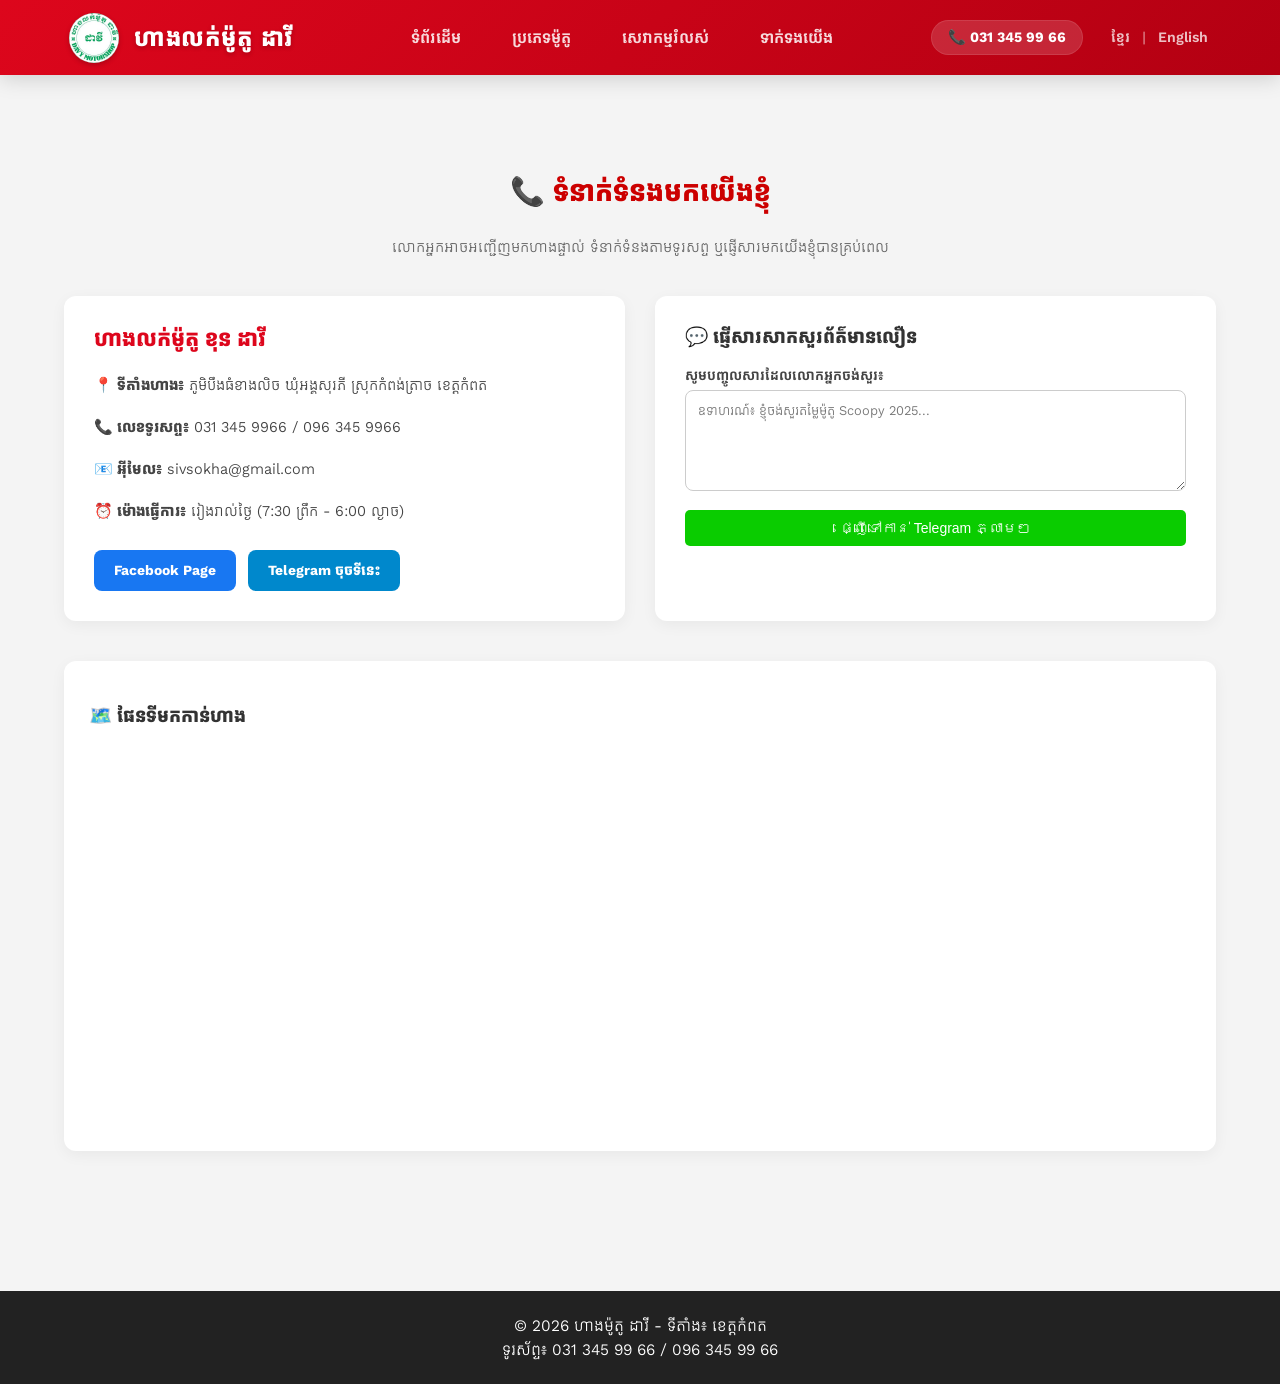
==== Contact.html @ f173f672 "Update Contact.html" ====
<!DOCTYPE html>
<html lang="km">
<head>
    <meta charset="UTF-8">
    <meta name="viewport" content="width=device-width, initial-scale=1.0">
    <title>ហាងលក់ម៉ូតូ ដាវី - Davy Moto Shop</title>
    <link rel="stylesheet" href="style.css">
    <link rel="stylesheet" href="products.html">
    <link rel="stylesheet" href="installment.html">
    <link rel="stylesheet" href="Contact.html">
</head>
<body>

<header>
    <div class="logo-davy-style">
    <img src="lodo.jpg" class="logo-img">
    <h1 data-key="shop_title"> ហាងលក់ម៉ូតូ ដាវី</h1>
    </div>
    
    
    <div class="header-main">
        <div class="logo"> </div>
        <nav>
            <div class="nav-item">
                <a href="index.html" data-key="nav_home">ទំព័រដើម</a>
                <!-- <a href="#" id="homeMenuLink" data-key="nav_home">ទំព័រដើម</a>   -->
                <!-- <ul class="dropdown-menu" id="homeDropdown">
                    <li><a href="index.html#promo" data-key="sub_promo">ការប្រម៉ូសិន</a></li>
                    <li><a href="index.html#new-arrivals" data-key="sub_new">ម៉ូតូមកដល់ថ្មី</a></li>
                </ul> -->
            </div>
            <a href="Products.html" data-key="nav_products">ប្រភេទម៉ូតូ</a>
            <a href="Installment.html" data-key="nav_installment">សេវាកម្មរំលស់</a>
            <a href="Contact.html" data-key="nav_contact">ទាក់ទងយើង</a>
            
        </nav>
    </div>

    <div class="header-sub">
        <div class="phone-capsule">📞 031 345 99 66</div>
        <div class="laguage">
            <a href="#" id="lang-km">ខ្មែរ</a> | 
            <a href="#" id="lang-en">English</a>
        </div>
    </div>
</header>

<section class="contact-section" id="contact">
    <div class="container">
        <h2 class="section-title" data-key="contact_title">📞 ទំនាក់ទំនងមកយើងខ្ញុំ</h2>
        <p class="section-subtitle" data-key="contact_subtitle">លោកអ្នកអាចអញ្ជើញមកហាងផ្ទាល់ ទំនាក់ទំនងតាមទូរសព្ទ ឬផ្ញើសារមកយើងខ្ញុំបានគ្រប់ពេល</p>

        <div class="contact-grid">
            
            <!-- Left Side: Contact Information Card -->
            <div class="contact-info-card">
                <h3 data-key="card_info_title">ហាងលក់ម៉ូតូ ខុន ដាវី</h3>
                <p class="contact-detail"><strong data-key="lbl_address">📍 ទីតាំងហាង៖</strong> <span data-key="val_address">ភូមិបឹងធំខាងលិច ឃុំអង្គសុរភី ស្រុកកំពង់ត្រាច ខេត្តកំពត</span></p>
                <p class="contact-detail"><strong data-key="lbl_phone">📞 លេខទូរសព្ទ៖</strong> 031 345 9966 / 096 345 9966</p>
                <p class="contact-detail"><strong>📧 អ៊ីមែល៖</strong> sivsokha@gmail.com</p>
                <p class="contact-detail"><strong data-key="lbl_hours">⏰ ម៉ោងធ្វើការ៖</strong> <span data-key="val_hours">រៀងរាល់ថ្ងៃ (7:30 ព្រឹក - 6:00 ល្ងាច)</span></p>
                
                <!-- Social Connect Buttons -->
                <div class="social-links">
                    <a href="https://www.facebook.com/share/1BAHpmk5dX/" target="_blank" class="social-icon fb">Facebook Page</a>
                    <a href="https://t.me/phannaoun" target="_blank" class="social-icon tg" data-key="btn_tg_chat">Telegram ចុចទីនេះ</a>
                </div>
            </div>

            <!-- Right Side: Interactive Quick Telegram Action Redirect Form -->
            <div class="contact-form-card">
                <h3 style="margin-top:0;" data-key="card_form_title">💬 ផ្ញើសារសាកសួរព័ត៌មានលឿន</h3>
                <div class="quick-msg-box">
                    <div class="form-control">
                        <label data-key="form_msg">សូមបញ្ចូលសារដែលលោកអ្នកចង់សួរ៖</label>
                        <textarea id="quickMessage" rows="5" placeholder="ឧទាហរណ៍៖ ខ្ញុំចង់សួរតម្លៃម៉ូតូ Scoopy 2025..."></textarea>
                    </div>
                    <button type="button" class="btn-order" style="border:none; cursor:pointer; width:100%; text-align:center;" id="sendTgBtn" data-key="btn_send_tg">ផ្ញើទៅកាន់ Telegram ភ្លាមៗ</button>
                </div>
            </div>

        </div>

        <!-- Google Maps Section Display -->
        <div class="map-container">
            <h3 style="margin-bottom: 15px; color: #333;" data-key="card_map_title">🗺️ ផែនទីមកកាន់ហាង</h3>
            <iframe 
                src="https://www.google.com/maps/embed?pb=!1m18!1m12!1m3!1d3922.2910460647277!2d104.4891892!3d10.5563826!2m3!1f0!2f0!3f0!3m2!1i1024!2i768!4f13.1!3m3!1m2!1s0x3109c700687f0b21%3A0x12f0fd64278779d7!2z4Z6K4Z624Z6c4Z644Z6R4Z634Z6J4Z6b4Z6A4Z-L4Z6Y4Z-J4Z684Z6P4Z684Z6C4Z-S4Z6a4Z6U4Z-L4Z6U4Z-S4Z6a4Z6X4Z-B4Z6R!5e0!3m2!1skm!2skh!4v1780308714830!5m2!1skm!2skh" 
                width="100%" 
                height="380" 
                style="border:0; border-radius: 8px;" 
                allowfullscreen="" 
                loading="lazy" 
                referrerpolicy="no-referrer-when-downgrade">
            </iframe>
        </div>

    </div>
</section>

<footer>
    <p>&copy; 2026 <span data-key="footer_shop">ហាងម៉ូតូ ដាវី - ទីតាំង៖ ខេត្តកំពត</span></p>
    <p><span data-key="footer_phone">ទូរស័ព្ទ៖</span> 031 345 99 66 / 096 345 99 66</p>
</footer>

<script src="js/lang-switch.js"></script>
<script src="js/Contact.js"></script>
</body>
</html>
---- style.css ----
/* =========================================================
   ហាងលក់ម៉ូតូ ដាវី - Davy Moto Shop
   style.css (សម្អាត + រៀបចំជាផ្នែក ៗ + បន្ថែម Responsive)
   ========================================================= */

/* --- Global & Reset Styles --- */
@import url('https://fonts.googleapis.com/css2?family=Kantumruy+Pro:wght@400;600;700&family=Siemreap&display=swap');

* {
    box-sizing: border-box;
}

body {
    margin: 0;
    padding: 0;
    font-family: 'Kantumruy Pro', 'Khmer OS Battambang', 'Siemreap', sans-serif;
    background-color: #f4f4f4;
    color: #333;
}

img {
    max-width: 100%;
}


/* =========================================================
   HEADER / NAVIGATION BAR
   ========================================================= */
header {
    background: linear-gradient(135deg, #dd061c 0%, #b30012 100%);
    padding: 0 5%;
    min-height: 75px;
    display: flex;
    flex-wrap: wrap;
    justify-content: space-between;
    align-items: center;
    color: #ffffff;
    position: sticky;
    top: 0;
    z-index: 1000;
    box-shadow: 0 4px 20px rgba(0, 0, 0, 0.15);
}

header h1 {
    font-size: 24px;
    font-weight: 700;
    letter-spacing: 0.5px;
    margin: 0;
    color: #ffffff;
    text-shadow: 0 2px 4px rgba(0, 0, 0, 0.2);
}

/* Logo + Shop Name */
.logo-davy-style {
    border-radius: 50%;
    padding: 5px;
    display: flex;
    justify-content: center;
    align-items: center;
    gap: 15px;
}

.logo-img {
    width: 50px;
    height: 50px;
    object-fit: cover;
    border-radius: 50%;
    box-shadow: 0px 2px 5px rgba(0, 0, 0, 0.2);
    flex-shrink: 0;
}

.shop_title {
    color: white;
    font-size: 24px;
    margin: 0;
    font-family: 'Siemreap', sans-serif;
}

/* Optional standalone top bar (if used separately from <header>) */
.bavbar {
    background-color: #ff3333;
    display: flex;
    flex-wrap: wrap;
    justify-content: space-between;
    align-items: center;
    padding: 10px 40px;
}

.header-main {
    display: flex;
    flex-wrap: wrap;
    align-items: center;
    height: 100%;
}

/* --- Navigation Links --- */
nav {
    display: flex;
    flex-wrap: wrap;
    align-items: center;
    height: 100%;
}

nav .nav-item {
    position: relative;
    display: flex;
    align-items: center;
    height: 100%;
}

nav a {
    color: rgba(255, 255, 255, 0.85);
    text-decoration: none;
    font-weight: 600;
    font-size: 1rem;
    margin-left: 15px;
    padding: 10px 18px;
    border-radius: 20px;
    display: inline-flex;
    align-items: center;
    gap: 6px;
    transition: all 0.3s cubic-bezier(0.4, 0, 0.2, 1);
    cursor: pointer;
    white-space: nowrap;
}

nav a:hover {
    color: #ffffff;
    background: rgba(255, 255, 255, 0.15);
}

nav a:active {
    transform: scale(0.95);
}

/* --- Dropdown Menu --- */
.dropdown-menu {
    display: none;
    position: absolute;
    top: 80%;
    left: 15px;
    background-color: #ffffff;
    min-width: 190px;
    border-radius: 12px;
    padding: 8px;
    margin: 0;
    list-style: none;
    box-shadow: 0 10px 30px rgba(0, 0, 0, 0.2);
    border: 1px solid rgba(0, 0, 0, 0.05);
}

.dropdown-menu.show {
    display: block;
    animation: dropFade 0.25s cubic-bezier(0.4, 0, 0.2, 1) forwards;
}

@keyframes dropFade {
    from { opacity: 0; transform: translateY(10px); }
    to   { opacity: 1; transform: translateY(0); }
}

.dropdown-menu li {
    width: 100%;
    margin: 2px 0;
}

.dropdown-menu li a {
    color: #2d3748 !important;
    padding: 10px 16px;
    margin: 0 !important;
    font-size: 0.95rem;
    font-weight: 600;
    border-radius: 8px;
    display: block;
    background: transparent;
    transition: all 0.2s ease;
}

.dropdown-menu li a:hover {
    background-color: #f7fafc !important;
    color: #dd061c !important;
    padding-left: 20px;
}

/* --- Header Sub Actions (phone number + language switch) --- */
.header-sub {
    display: flex;
    flex-wrap: wrap;
    align-items: center;
    gap: 20px;
}

.phone-capsule {
    background: rgba(255, 255, 255, 0.15);
    padding: 8px 16px;
    border-radius: 30px;
    font-size: 0.9rem;
    color: #ffffff !important;
    font-weight: bold;
    display: flex;
    align-items: center;
    gap: 8px;
    border: 1px solid rgba(255, 255, 255, 0.1);
    white-space: nowrap;
}

.laguage {
    font-size: 0.9rem;
    font-weight: 600;
    color: rgba(255, 255, 255, 0.4);
}

.laguage a {
    color: rgba(255, 255, 255, 0.75);
    text-decoration: none;
    transition: color 0.2s;
    padding: 4px 8px;
}

.laguage a:hover {
    color: #ffffff;
}


/* =========================================================
   HERO BANNER SECTION
   ========================================================= */
.hero {
    position: relative;
    text-align: center;
    color: white;
}

.hero-banner {
    width: 100%;
    height: 550px;
    object-fit: cover;
    display: block;
}

.hero h2 {
    position: absolute;
    top: 35%;
    left: 50%;
    transform: translate(-50%, -50%);
    font-size: 40px;
    text-shadow: 2px 2px 5px rgba(0, 0, 0, 0.7);
    margin: 0;
    width: 90%;
}

.hero p {
    position: absolute;
    top: 55%;
    left: 50%;
    transform: translate(-50%, -50%);
    font-size: 20px;
    text-shadow: 2px 2px 5px rgba(0, 0, 0, 0.7);
    margin: 0;
    width: 90%;
}


/* =========================================================
   GRID / BIKE CARD SECTION (Home page)
   ========================================================= */
.container {
    width: 90%;
    margin: 40px auto;
}

.section-title {
    color: #cc0000;
    text-align: center;
    margin-bottom: 30px;
    font-size: 28px;
}

.section-subtitle {
    text-align: center;
    color: #666;
    font-size: 15px;
    margin-bottom: 40px;
}

.bike-grid {
    display: grid;
    grid-template-columns: repeat(auto-fit, minmax(280px, 1fr));
    gap: 25px;
}

.card {
    background: white;
    border-radius: 12px;
    overflow: hidden;
    box-shadow: 0 4px 15px rgba(0, 0, 0, 0.1);
    transition: 0.3s;
    text-align: center;
    padding-bottom: 20px;
}

.card:hover { transform: translateY(-8px); }
.card img { width: 100%; height: 250px; object-fit: cover; }
.card h3 { margin: 15px 0 5px; font-size: 18px; }
.card p { color: #0a00cc; font-weight: bold; margin-bottom: 15px; }

.btn-order {
    background: #0acc00;
    color: white;
    padding: 10px 20px;
    text-decoration: none;
    border-radius: 5px;
    font-size: 14px;
    display: inline-block;
    transition: background 0.2s;
}

.btn-order:hover { background: #089900; }

video {
    width: 100%;
    height: auto;
    display: block;
    margin-top: 40px;
}

footer {
    background: #222;
    color: white;
    text-align: center;
    padding: 20px;
    margin-top: 40px;
}

footer p { margin: 5px 0; }


/* =========================================================
   CONTACT PAGE
   ========================================================= */
.contact-section {
    padding: 60px 0;
    background-color: #f4f4f4;
}

.contact-grid {
    display: grid;
    grid-template-columns: repeat(auto-fit, minmax(350px, 1fr));
    gap: 30px;
    margin-bottom: 40px;
}

.contact-info-card,
.contact-form-card {
    background: white;
    padding: 30px;
    border-radius: 12px;
    box-shadow: 0 4px 15px rgba(0, 0, 0, 0.05);
}

.contact-info-card h3 {
    color: #dd061c;
    margin-top: 0;
    margin-bottom: 20px;
    font-size: 22px;
}

.contact-detail {
    font-size: 15px;
    color: #444;
    line-height: 1.8;
    margin-bottom: 15px;
}

/* Social Media Action Anchors */
.social-links {
    margin-top: 25px;
    display: flex;
    flex-wrap: wrap;
    gap: 12px;
}

.social-icon {
    padding: 12px 20px;
    border-radius: 8px;
    text-decoration: none;
    color: white;
    font-size: 14px;
    font-weight: bold;
    display: inline-flex;
    align-items: center;
    transition: opacity 0.2s;
}

.social-icon:hover { opacity: 0.9; }
.social-icon.fb { background-color: #1877f2; }
.social-icon.tg { background-color: #0088cc; }

/* Direct Telegram Fast Message Form Container */
.quick-msg-box {
    display: flex;
    flex-direction: column;
    gap: 15px;
}

.form-control label {
    display: block;
    margin-bottom: 6px;
    font-weight: 600;
    color: #444;
    font-size: 14px;
}

.form-control input,
.form-control textarea {
    width: 100%;
    padding: 12px;
    border: 1px solid #ccc;
    border-radius: 8px;
    box-sizing: border-box;
    font-family: inherit;
}

/* Premium Interactive Map Container */
.map-container {
    background: white;
    padding: 25px;
    border-radius: 12px;
    box-shadow: 0 4px 15px rgba(0, 0, 0, 0.05);
    margin-top: 30px;
}


/* =========================================================
   INSTALLMENT PAGE (សេវាកម្មរំលស់)
   ========================================================= */
.installment-section {
    padding: 60px 0;
    background-color: #ffffff;
}

.installment-grid {
    display: grid;
    grid-template-columns: repeat(auto-fit, minmax(350px, 1fr));
    gap: 30px;
    align-items: start;
}

/* Information and Calculator UI Layout Cards */
.info-card,
.calculator-card {
    background: #f9f9f9;
    padding: 30px;
    border-radius: 12px;
    box-shadow: 0 4px 15px rgba(0, 0, 0, 0.05);
    border-top: 4px solid #dd061c;
}

.info-card h3,
.calculator-card h3 {
    margin-top: 0;
    color: #333;
    font-size: 18px;
    margin-bottom: 20px;
}

.doc-list {
    padding-left: 20px;
    line-height: 1.8;
    color: #444;
}

.doc-list li {
    margin-bottom: 10px;
    font-size: 14px;
}

.note-box {
    background-color: #fff3cd;
    color: #856404;
    padding: 15px;
    border-radius: 6px;
    margin-top: 20px;
    font-size: 14px;
    line-height: 1.6;
}

/* Interactive Loan Range Sliders Elements */
.form-group {
    margin-bottom: 20px;
    text-align: left;
}

.form-group label {
    display: block;
    margin-bottom: 8px;
    color: #555;
    font-weight: bold;
    font-size: 14px;
}

.slider {
    width: 100%;
    height: 8px;
    background: #ddd;
    outline: none;
    border-radius: 4px;
    -webkit-appearance: none;
    appearance: none;
}

.slider::-webkit-slider-thumb {
    -webkit-appearance: none;
    appearance: none;
    width: 20px;
    height: 20px;
    background: #dd061c;
    border-radius: 50%;
    cursor: pointer;
    transition: transform 0.1s ease;
}

.slider::-webkit-slider-thumb:hover {
    transform: scale(1.2);
}

/* Monthly Payment Result Display Box */
.result-box {
    background: #e8f8f0;
    color: #27ae60;
    padding: 20px;
    border-radius: 8px;
    text-align: center;
    margin-top: 25px;
}

.result-box p {
    margin: 0;
    font-size: 14px;
    font-weight: bold;
}

.result-box h2 {
    margin: 10px 0 5px 0;
    font-size: 32px;
    color: #27ae60;
}

.interest-rate {
    font-size: 11px;
    color: #777;
}


/* =========================================================
   PRODUCTS PAGE (ប្រភេទម៉ូតូ)
   ========================================================= */
.product-section {
    padding: 60px 0;
    background-color: #f9f9f9;
}

/* Grid Display for Product Cards */
.product-grid {
    display: grid;
    grid-template-columns: repeat(auto-fit, minmax(320px, 1fr));
    gap: 30px;
}

/* Product Card UI Card styling */
.product-card {
    background: #fff;
    border-radius: 12px;
    overflow: hidden;
    box-shadow: 0 4px 15px rgba(0, 0, 0, 0.05);
    position: relative;
    transition: transform 0.3s ease, box-shadow 0.3s ease;
}

.product-card:hover {
    transform: translateY(-8px);
    box-shadow: 0 10px 25px rgba(0, 0, 0, 0.15);
}

/* Image Badges Status */
.badge-status {
    position: absolute;
    top: 15px;
    left: 15px;
    padding: 5px 12px;
    font-size: 12px;
    font-weight: bold;
    color: white;
    border-radius: 20px;
    z-index: 1;
}

.badge-status.new   { background-color: #2ecc71; }
.badge-status.hot    { background-color: #e74c3c; }
.badge-status.promo  { background-color: #f1c40f; color: #222; }

.product-img {
    width: 100%;
    height: 220px;
    background-color: #eaeaea;
    overflow: hidden;
}

.product-img img {
    width: 100%;
    height: 100%;
    object-fit: cover;
    transition: transform 0.5s ease;
}

.product-card:hover .product-img img {
    transform: scale(1.08);
}

.product-info {
    padding: 20px;
    text-align: left;
}

.category {
    font-size: 12px;
    color: #dd061c;
    font-weight: bold;
    text-transform: uppercase;
    letter-spacing: 0.5px;
}

.product-info h3 {
    margin: 5px 0 10px 0;
    font-size: 18px;
    color: #333;
}

.rating {
    font-size: 13px;
    color: #f1c40f;
    margin-bottom: 10px;
}

.specs {
    font-size: 13px;
    color: #666;
    background: #f5f5f5;
    padding: 8px;
    border-radius: 6px;
    margin-bottom: 15px;
}

/* Price Box Layout */
.price-box {
    display: flex;
    justify-content: space-between;
    align-items: center;
    margin-bottom: 20px;
    border-bottom: 1px inset #eee;
    padding-bottom: 15px;
}

.price {
    font-size: 22px;
    font-weight: bold;
    color: #dd061c;
}

.installment-price {
    font-size: 13px;
    color: #27ae60;
    background-color: #e8f8f0;
    padding: 3px 8px;
    border-radius: 4px;
    font-weight: bold;
}

/* Action Buttons Grid Inside Cards */
.card-buttons {
    display: flex;
    gap: 10px;
}

.btn {
    flex: 1;
    padding: 10px;
    border: none;
    border-radius: 6px;
    font-size: 14px;
    font-weight: bold;
    cursor: pointer;
    text-align: center;
    text-decoration: none;
    transition: background 0.2s;
}

.btn-chat {
    background-color: #1877f2;
    color: white;
}
.btn-chat:hover { background-color: #135cb8; }

.btn-detail {
    background-color: #222;
    color: white;
}
.btn-detail:hover { background-color: #444; }


/* =========================================================
   RESPONSIVE / MOBILE FIXES
   (នេះជាចំណុចដែលដោះស្រាយបញ្ហា header លើសអេក្រង់ទូរស័ព្ទ)
   ========================================================= */
@media (max-width: 900px) {
    header {
        padding: 10px 4%;
        height: auto;
        flex-direction: column;
        align-items: stretch;
    }

    .header-main {
        justify-content: center;
        text-align: center;
    }

    .logo-davy-style {
        justify-content: center;
    }

    nav {
        justify-content: center;
        margin-top: 5px;
    }

    nav a {
        margin-left: 6px;
        margin-right: 6px;
        padding: 8px 12px;
        font-size: 0.9rem;
    }

    .header-sub {
        justify-content: center;
        margin-top: 8px;
    }
}

@media (max-width: 600px) {
    header h1,
    .shop_title {
        font-size: 18px;
    }

    .logo-img {
        width: 40px;
        height: 40px;
    }

    nav {
        flex-wrap: wrap;
        gap: 6px;
    }

    nav a {
        margin-left: 0;
        font-size: 0.85rem;
        padding: 6px 10px;
    }

    .phone-capsule {
        font-size: 0.8rem;
        padding: 6px 12px;
    }

    .hero-banner {
        height: 280px;
    }

    .hero h2 {
        font-size: 22px;
    }

    .hero p {
        font-size: 14px;
    }

    .container {
        width: 95%;
    }

    .bike-grid,
    .product-grid,
    .contact-grid,
    .installment-grid {
        grid-template-columns: 1fr;
    }
}
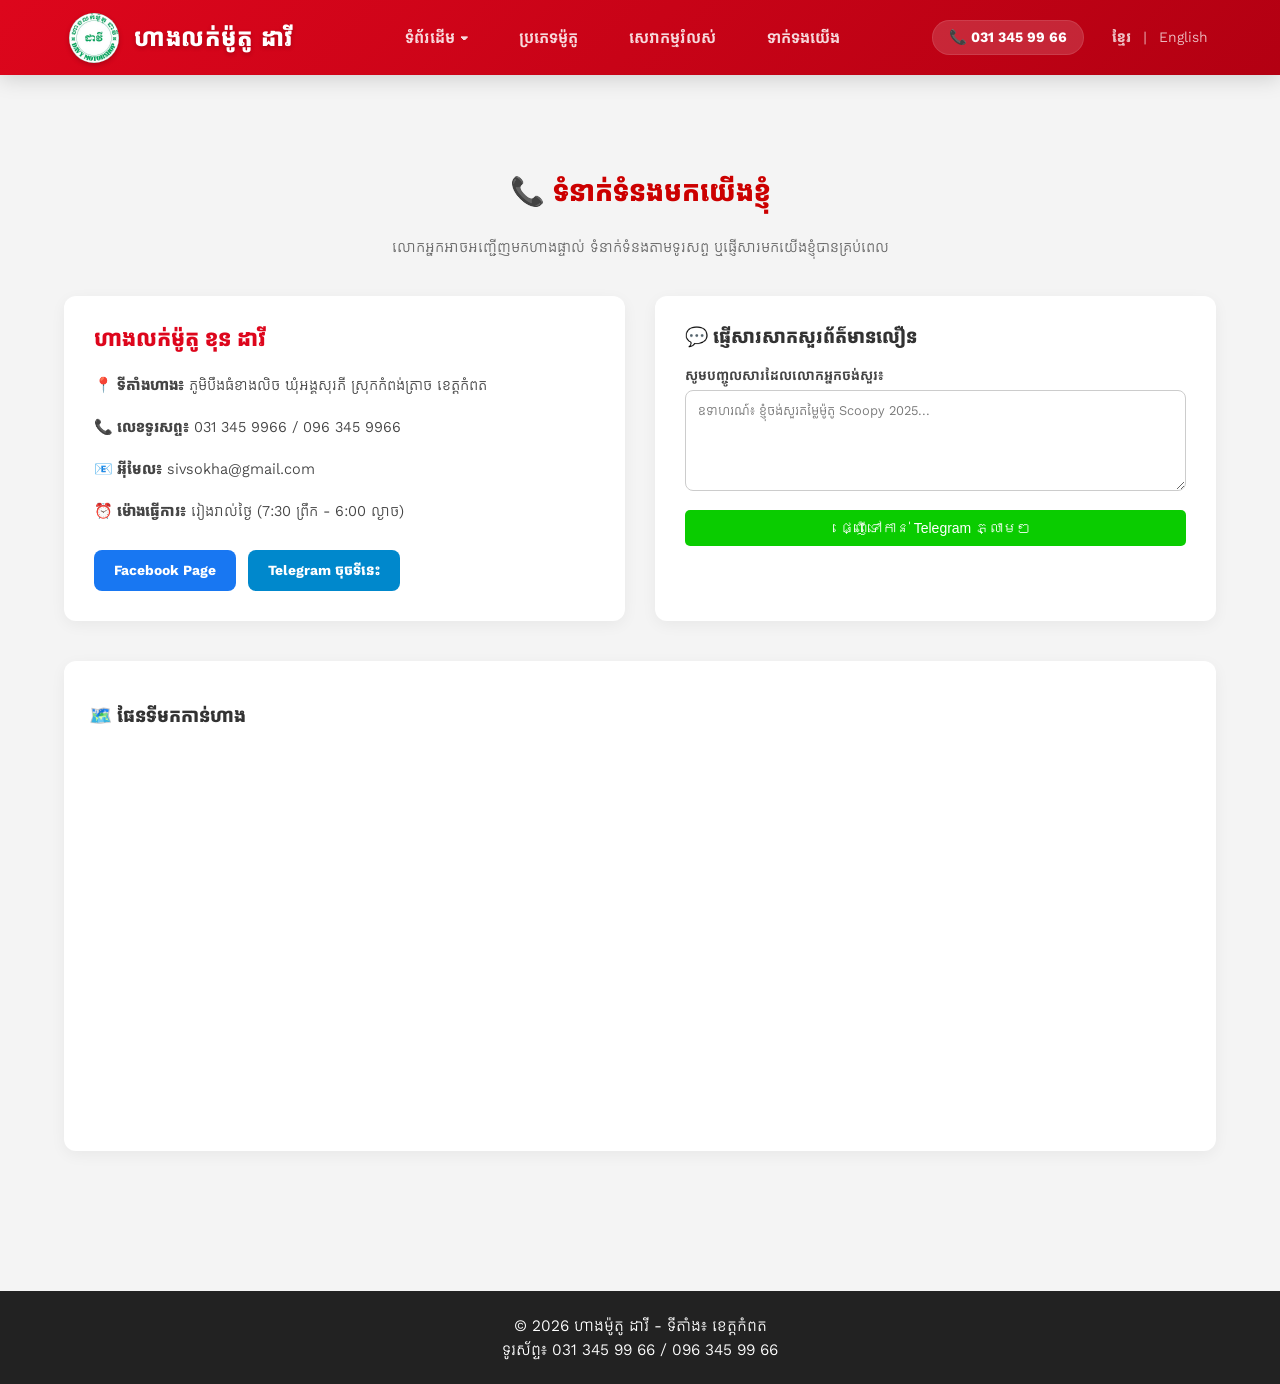
==== commit 777905d3: "Update Contact.html" ====
--- a/Contact.html
+++ b/Contact.html
@@ -103,7 +103,7 @@
     <p><span data-key="footer_phone">ទូរស័ព្ទ៖</span> 031 345 99 66 / 096 345 99 66</p>
 </footer>
 
-<script src="js/lang-switch.js"></script>
-<script src="js/Contact.js"></script>
+<script src="lang-switch.js"></script>
+<script src="Contact.js"></script>
 </body>
 </html>
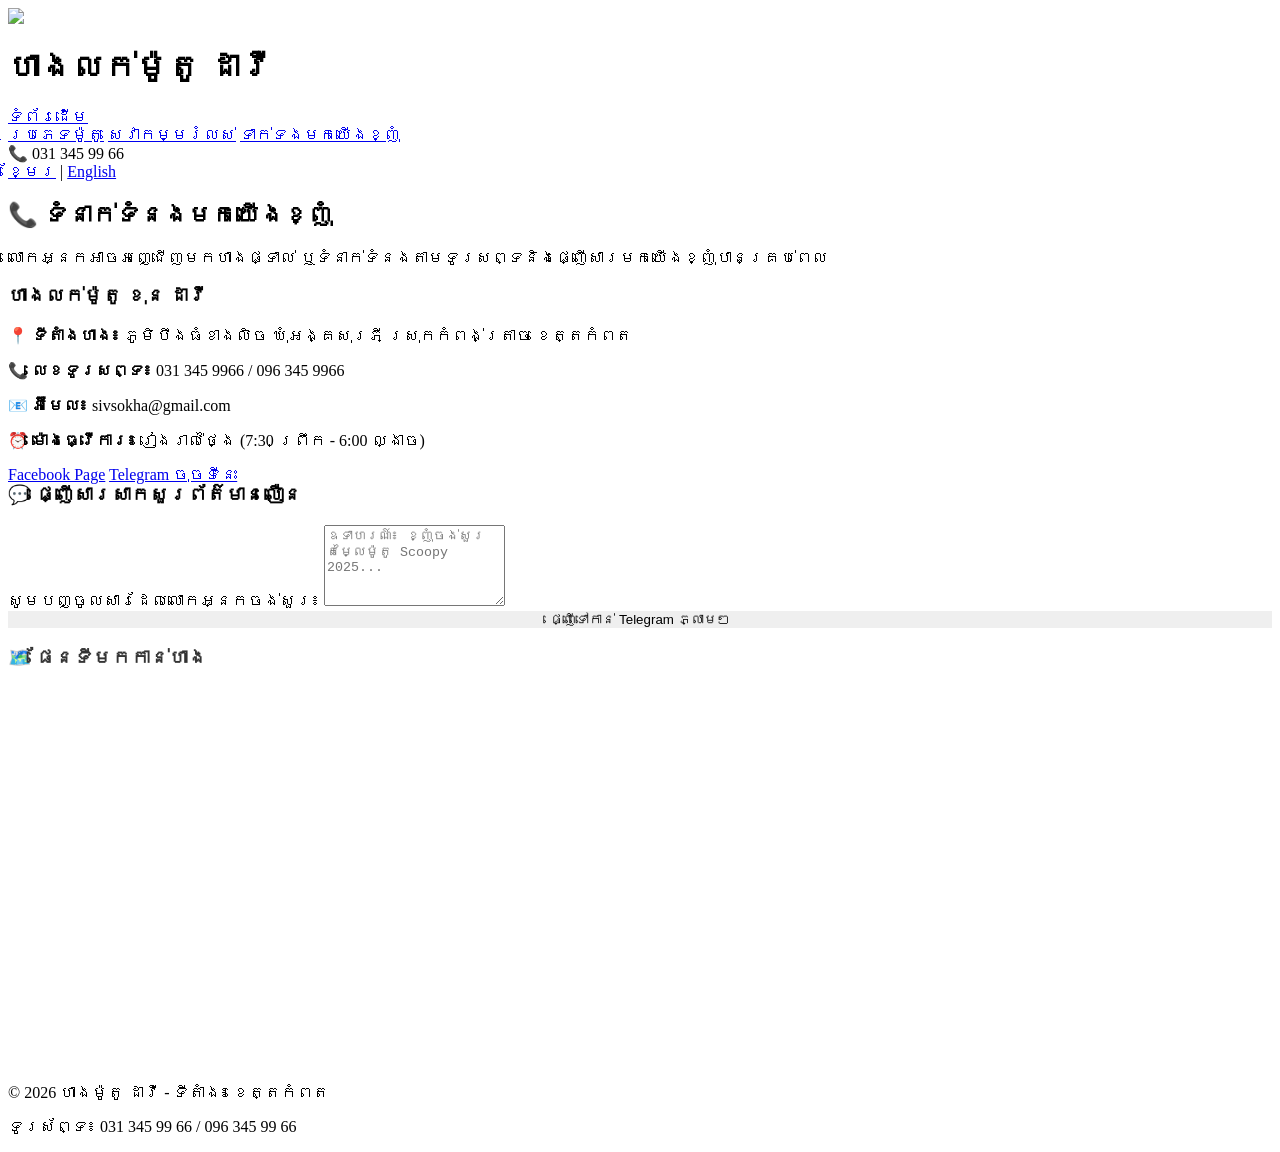
==== commit 3fac5ed2: "Add files via upload" ====
--- a/Contact.html
+++ b/Contact.html
@@ -4,7 +4,7 @@
     <meta charset="UTF-8">
     <meta name="viewport" content="width=device-width, initial-scale=1.0">
     <title>ហាងលក់ម៉ូតូ ដាវី - Davy Moto Shop</title>
-    <link rel="stylesheet" href="style.css">
+    <link rel="stylesheet" href="css/style.css">
     <link rel="stylesheet" href="products.html">
     <link rel="stylesheet" href="installment.html">
     <link rel="stylesheet" href="Contact.html">
@@ -13,7 +13,7 @@
 
 <header>
     <div class="logo-davy-style">
-    <img src="lodo.jpg" class="logo-img">
+    <img src="img/lodo.jpg" class="logo-img">
     <h1 data-key="shop_title"> ហាងលក់ម៉ូតូ ដាវី</h1>
     </div>
     
@@ -31,7 +31,7 @@
             </div>
             <a href="Products.html" data-key="nav_products">ប្រភេទម៉ូតូ</a>
             <a href="Installment.html" data-key="nav_installment">សេវាកម្មរំលស់</a>
-            <a href="Contact.html" data-key="nav_contact">ទាក់ទងយើង</a>
+            <a href="Contact.html" data-key="nav_contact">ទាក់ទងមកយើងខ្ញុំ</a>
             
         </nav>
     </div>
@@ -48,7 +48,7 @@
 <section class="contact-section" id="contact">
     <div class="container">
         <h2 class="section-title" data-key="contact_title">📞 ទំនាក់ទំនងមកយើងខ្ញុំ</h2>
-        <p class="section-subtitle" data-key="contact_subtitle">លោកអ្នកអាចអញ្ជើញមកហាងផ្ទាល់ ទំនាក់ទំនងតាមទូរសព្ទ ឬផ្ញើសារមកយើងខ្ញុំបានគ្រប់ពេល</p>
+        <p class="section-subtitle" data-key="contact_subtitle">លោកអ្នកអាចអញ្ជើញមកហាងផ្ទាល់​ ឬទំនាក់ទំនងតាមទូរសព្ទនិងផ្ញើសារមកយើងខ្ញុំបានគ្រប់ពេល</p>
 
         <div class="contact-grid">
             
@@ -103,7 +103,7 @@
     <p><span data-key="footer_phone">ទូរស័ព្ទ៖</span> 031 345 99 66 / 096 345 99 66</p>
 </footer>
 
-<script src="lang-switch.js"></script>
-<script src="Contact.js"></script>
+<script src="js/lang-switch.js"></script>
+<script src="js/Contact.js"></script>
 </body>
-</html>
+</html>
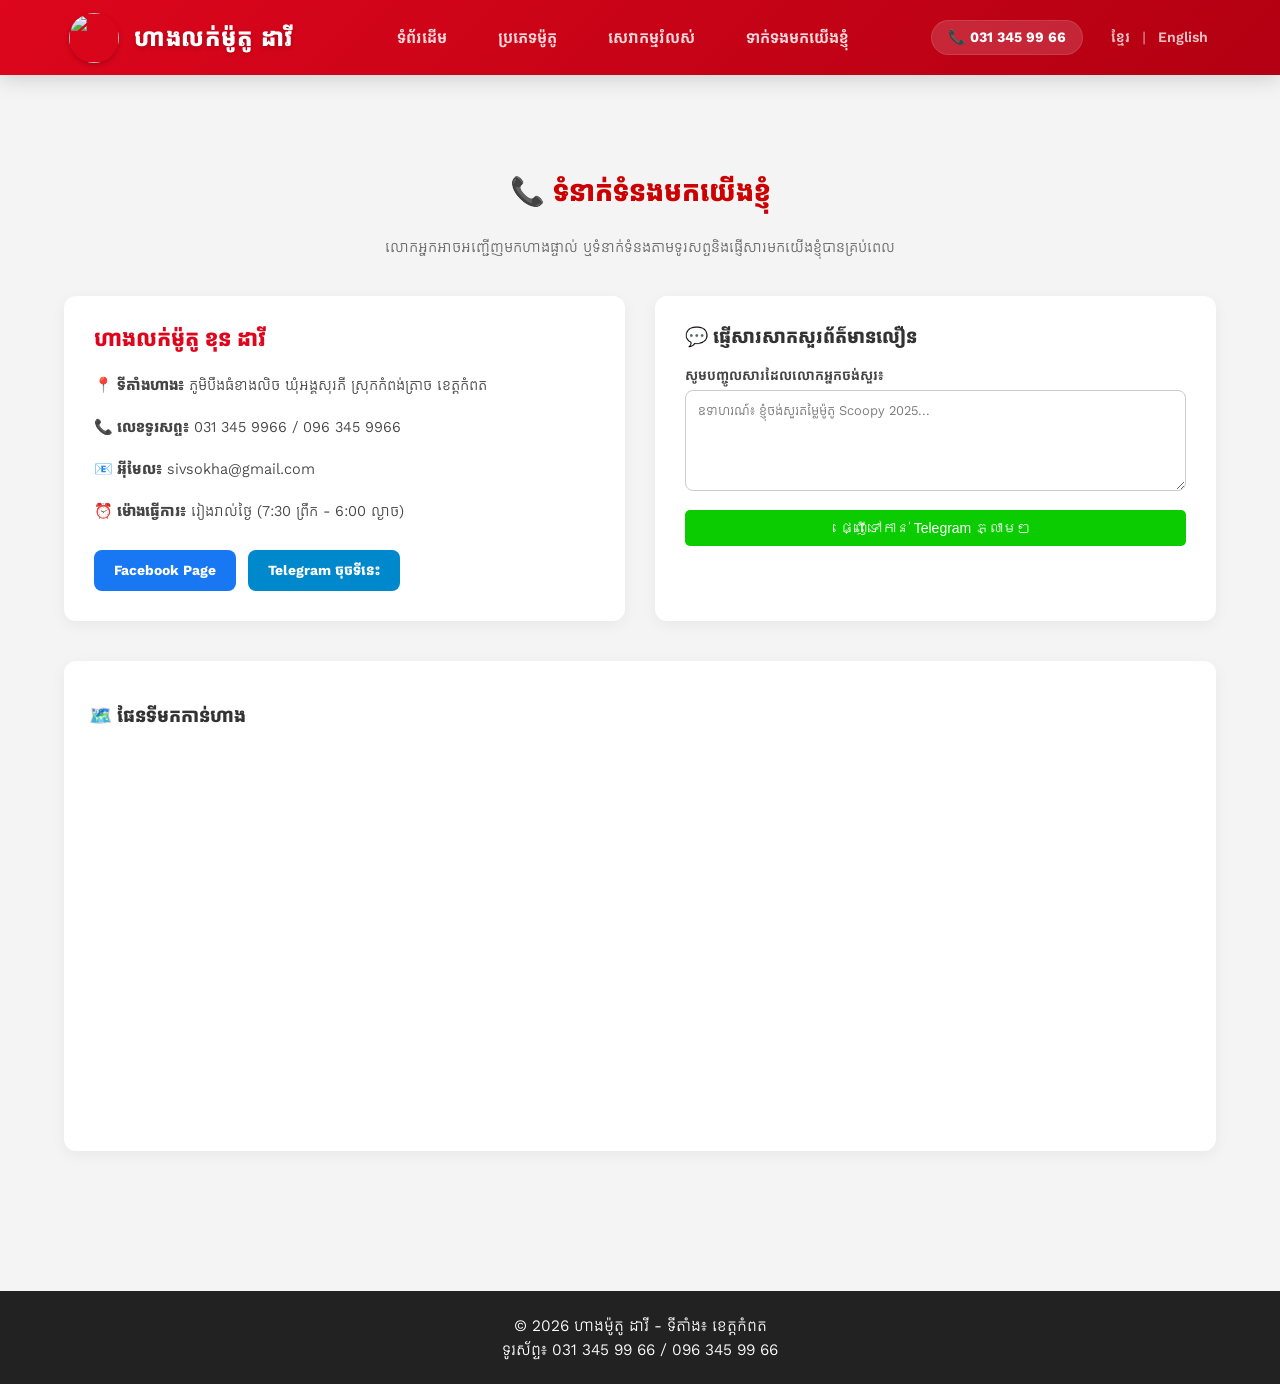
==== commit 9c740ef6: "Update Contact.html" ====
--- a/Contact.html
+++ b/Contact.html
@@ -4,7 +4,7 @@
     <meta charset="UTF-8">
     <meta name="viewport" content="width=device-width, initial-scale=1.0">
     <title>ហាងលក់ម៉ូតូ ដាវី - Davy Moto Shop</title>
-    <link rel="stylesheet" href="css/style.css">
+    <link rel="stylesheet" href="style.css">
     <link rel="stylesheet" href="products.html">
     <link rel="stylesheet" href="installment.html">
     <link rel="stylesheet" href="Contact.html">
@@ -106,4 +106,4 @@
 <script src="js/lang-switch.js"></script>
 <script src="js/Contact.js"></script>
 </body>
-</html>+</html>
--- a/style.css
+++ b/style.css
@@ -0,0 +1,804 @@
+/* =========================================================
+   ហាងលក់ម៉ូតូ ដាវី - Davy Moto Shop
+   style.css (សម្អាត + រៀបចំជាផ្នែក ៗ + បន្ថែម Responsive)
+   ========================================================= */
+
+/* --- Global & Reset Styles --- */
+@import url('https://fonts.googleapis.com/css2?family=Kantumruy+Pro:wght@400;600;700&family=Siemreap&display=swap');
+
+* {
+    box-sizing: border-box;
+}
+
+body {
+    margin: 0;
+    padding: 0;
+    font-family: 'Kantumruy Pro', 'Khmer OS Battambang', 'Siemreap', sans-serif;
+    background-color: #f4f4f4;
+    color: #333;
+}
+
+img {
+    max-width: 100%;
+}
+
+
+/* =========================================================
+   HEADER / NAVIGATION BAR
+   ========================================================= */
+header {
+    background: linear-gradient(135deg, #dd061c 0%, #b30012 100%);
+    padding: 0 5%;
+    min-height: 75px;
+    display: flex;
+    flex-wrap: wrap;
+    justify-content: space-between;
+    align-items: center;
+    color: #ffffff;
+    position: sticky;
+    top: 0;
+    z-index: 1000;
+    box-shadow: 0 4px 20px rgba(0, 0, 0, 0.15);
+}
+
+header h1 {
+    font-size: 24px;
+    font-weight: 700;
+    letter-spacing: 0.5px;
+    margin: 0;
+    color: #ffffff;
+    text-shadow: 0 2px 4px rgba(0, 0, 0, 0.2);
+}
+
+/* Logo + Shop Name */
+.logo-davy-style {
+    border-radius: 50%;
+    padding: 5px;
+    display: flex;
+    justify-content: center;
+    align-items: center;
+    gap: 15px;
+}
+
+.logo-img {
+    width: 50px;
+    height: 50px;
+    object-fit: cover;
+    border-radius: 50%;
+    box-shadow: 0px 2px 5px rgba(0, 0, 0, 0.2);
+    flex-shrink: 0;
+}
+
+.shop_title {
+    color: white;
+    font-size: 24px;
+    margin: 0;
+    font-family: 'Siemreap', sans-serif;
+}
+
+/* Optional standalone top bar (if used separately from <header>) */
+.bavbar {
+    background-color: #ff3333;
+    display: flex;
+    flex-wrap: wrap;
+    justify-content: space-between;
+    align-items: center;
+    padding: 10px 40px;
+}
+
+.header-main {
+    display: flex;
+    flex-wrap: wrap;
+    align-items: center;
+    height: 100%;
+}
+
+/* --- Navigation Links --- */
+nav {
+    display: flex;
+    flex-wrap: wrap;
+    align-items: center;
+    height: 100%;
+}
+
+nav .nav-item {
+    position: relative;
+    display: flex;
+    align-items: center;
+    height: 100%;
+}
+
+nav a {
+    color: rgba(255, 255, 255, 0.85);
+    text-decoration: none;
+    font-weight: 600;
+    font-size: 1rem;
+    margin-left: 15px;
+    padding: 10px 18px;
+    border-radius: 20px;
+    display: inline-flex;
+    align-items: center;
+    gap: 6px;
+    transition: all 0.3s cubic-bezier(0.4, 0, 0.2, 1);
+    cursor: pointer;
+    white-space: nowrap;
+}
+
+nav a:hover {
+    color: #ffffff;
+    background: rgba(255, 255, 255, 0.15);
+}
+
+nav a:active {
+    transform: scale(0.95);
+}
+
+/* --- Dropdown Menu --- */
+.dropdown-menu {
+    display: none;
+    position: absolute;
+    top: 80%;
+    left: 15px;
+    background-color: #ffffff;
+    min-width: 190px;
+    border-radius: 12px;
+    padding: 8px;
+    margin: 0;
+    list-style: none;
+    box-shadow: 0 10px 30px rgba(0, 0, 0, 0.2);
+    border: 1px solid rgba(0, 0, 0, 0.05);
+}
+
+.dropdown-menu.show {
+    display: block;
+    animation: dropFade 0.25s cubic-bezier(0.4, 0, 0.2, 1) forwards;
+}
+
+@keyframes dropFade {
+    from { opacity: 0; transform: translateY(10px); }
+    to   { opacity: 1; transform: translateY(0); }
+}
+
+.dropdown-menu li {
+    width: 100%;
+    margin: 2px 0;
+}
+
+.dropdown-menu li a {
+    color: #2d3748 !important;
+    padding: 10px 16px;
+    margin: 0 !important;
+    font-size: 0.95rem;
+    font-weight: 600;
+    border-radius: 8px;
+    display: block;
+    background: transparent;
+    transition: all 0.2s ease;
+}
+
+.dropdown-menu li a:hover {
+    background-color: #f7fafc !important;
+    color: #dd061c !important;
+    padding-left: 20px;
+}
+
+/* --- Header Sub Actions (phone number + language switch) --- */
+.header-sub {
+    display: flex;
+    flex-wrap: wrap;
+    align-items: center;
+    gap: 20px;
+}
+
+.phone-capsule {
+    background: rgba(255, 255, 255, 0.15);
+    padding: 8px 16px;
+    border-radius: 30px;
+    font-size: 0.9rem;
+    color: #ffffff !important;
+    font-weight: bold;
+    display: flex;
+    align-items: center;
+    gap: 8px;
+    border: 1px solid rgba(255, 255, 255, 0.1);
+    white-space: nowrap;
+}
+
+.laguage {
+    font-size: 0.9rem;
+    font-weight: 600;
+    color: rgba(255, 255, 255, 0.4);
+}
+
+.laguage a {
+    color: rgba(255, 255, 255, 0.75);
+    text-decoration: none;
+    transition: color 0.2s;
+    padding: 4px 8px;
+}
+
+.laguage a:hover {
+    color: #ffffff;
+}
+
+
+/* =========================================================
+   HERO BANNER SECTION
+   ========================================================= */
+.hero {
+    position: relative;
+    text-align: center;
+    color: white;
+}
+
+.hero-banner {
+    width: 100%;
+    height: 550px;
+    object-fit: cover;
+    display: block;
+}
+
+.hero h2 {
+    position: absolute;
+    top: 35%;
+    left: 50%;
+    transform: translate(-50%, -50%);
+    font-size: 40px;
+    text-shadow: 2px 2px 5px rgba(0, 0, 0, 0.7);
+    margin: 0;
+    width: 90%;
+}
+
+.hero p {
+    position: absolute;
+    top: 55%;
+    left: 50%;
+    transform: translate(-50%, -50%);
+    font-size: 20px;
+    text-shadow: 2px 2px 5px rgba(0, 0, 0, 0.7);
+    margin: 0;
+    width: 90%;
+}
+
+
+/* =========================================================
+   GRID / BIKE CARD SECTION (Home page)
+   ========================================================= */
+.container {
+    width: 90%;
+    margin: 40px auto;
+}
+
+.section-title {
+    color: #cc0000;
+    text-align: center;
+    margin-bottom: 30px;
+    font-size: 28px;
+}
+
+.section-subtitle {
+    text-align: center;
+    color: #666;
+    font-size: 15px;
+    margin-bottom: 40px;
+}
+
+.bike-grid {
+    display: grid;
+    grid-template-columns: repeat(auto-fit, minmax(280px, 1fr));
+    gap: 25px;
+}
+
+.card {
+    background: white;
+    border-radius: 15px;
+    overflow: hidden;
+    box-shadow: 0 4px 15px rgba(0, 0, 0, 0.1);
+    transition: 0.3s;
+    text-align: center;
+    padding-bottom: 20px;
+}
+
+.card:hover { transform: translateY(-8px); }
+.card img { width: 100%; height: 300px; object-fit: cover; }
+.card h3 { margin: 15px 0 5px; font-size: 18px; }
+.card p { color: #0a00cc; font-weight: bold; margin-bottom: 15px; }
+
+.btn-order {
+    background: #0acc00;
+    color: white;
+    padding: 10px 20px;
+    text-decoration: none;
+    border-radius: 5px;
+    font-size: 14px;
+    display: inline-block;
+    transition: background 0.2s;
+}
+
+.btn-order:hover { background: #089900; }
+
+video {
+    width: 100%;
+    height: auto;
+    display: block;
+    margin-top: 40px;
+}
+
+footer {
+    background: #222;
+    color: white;
+    text-align: center;
+    padding: 20px;
+    margin-top: 40px;
+}
+
+footer p { margin: 5px 0; }
+
+
+/* =========================================================
+   CONTACT PAGE
+   ========================================================= */
+.contact-section {
+    padding: 60px 0;
+    background-color: #f4f4f4;
+}
+
+.contact-grid {
+    display: grid;
+    grid-template-columns: repeat(auto-fit, minmax(350px, 1fr));
+    gap: 30px;
+    margin-bottom: 40px;
+}
+
+.contact-info-card,
+.contact-form-card {
+    background: white;
+    padding: 30px;
+    border-radius: 12px;
+    box-shadow: 0 4px 15px rgba(0, 0, 0, 0.05);
+}
+
+.contact-info-card h3 {
+    color: #dd061c;
+    margin-top: 0;
+    margin-bottom: 20px;
+    font-size: 22px;
+}
+
+.contact-detail {
+    font-size: 15px;
+    color: #444;
+    line-height: 1.8;
+    margin-bottom: 15px;
+}
+
+/* Social Media Action Anchors */
+.social-links {
+    margin-top: 25px;
+    display: flex;
+    flex-wrap: wrap;
+    gap: 12px;
+}
+
+.social-icon {
+    padding: 12px 20px;
+    border-radius: 8px;
+    text-decoration: none;
+    color: white;
+    font-size: 14px;
+    font-weight: bold;
+    display: inline-flex;
+    align-items: center;
+    transition: opacity 0.2s;
+}
+
+.social-icon:hover { opacity: 0.9; }
+.social-icon.fb { background-color: #1877f2; }
+.social-icon.tg { background-color: #0088cc; }
+
+/* Direct Telegram Fast Message Form Container */
+.quick-msg-box {
+    display: flex;
+    flex-direction: column;
+    gap: 15px;
+}
+
+.form-control label {
+    display: block;
+    margin-bottom: 6px;
+    font-weight: 600;
+    color: #444;
+    font-size: 14px;
+}
+
+.form-control input,
+.form-control textarea {
+    width: 100%;
+    padding: 12px;
+    border: 1px solid #ccc;
+    border-radius: 8px;
+    box-sizing: border-box;
+    font-family: inherit;
+}
+
+/* Premium Interactive Map Container */
+.map-container {
+    background: white;
+    padding: 25px;
+    border-radius: 12px;
+    box-shadow: 0 4px 15px rgba(0, 0, 0, 0.05);
+    margin-top: 30px;
+}
+
+
+/* =========================================================
+   INSTALLMENT PAGE (សេវាកម្មរំលស់)
+   ========================================================= */
+.installment-section {
+    padding: 60px 0;
+    background-color: #ffffff;
+}
+
+.installment-grid {
+    display: grid;
+    grid-template-columns: repeat(auto-fit, minmax(350px, 1fr));
+    gap: 30px;
+    align-items: start;
+}
+
+/* Information and Calculator UI Layout Cards */
+.info-card,
+.calculator-card {
+    background: #f9f9f9;
+    padding: 30px;
+    border-radius: 12px;
+    box-shadow: 0 4px 15px rgba(0, 0, 0, 0.05);
+    border-top: 4px solid #dd061c;
+}
+
+.info-card h3,
+.calculator-card h3 {
+    margin-top: 0;
+    color: #333;
+    font-size: 18px;
+    margin-bottom: 20px;
+}
+
+.doc-list {
+    padding-left: 20px;
+    line-height: 1.8;
+    color: #444;
+}
+
+.doc-list li {
+    margin-bottom: 10px;
+    font-size: 14px;
+}
+
+.note-box {
+    background-color: #fff3cd;
+    color: #856404;
+    padding: 15px;
+    border-radius: 6px;
+    margin-top: 20px;
+    font-size: 14px;
+    line-height: 1.6;
+}
+
+/* Interactive Loan Range Sliders Elements */
+.form-group {
+    margin-bottom: 20px;
+    text-align: left;
+}
+
+.form-group label {
+    display: block;
+    margin-bottom: 8px;
+    color: #555;
+    font-weight: bold;
+    font-size: 14px;
+}
+
+.slider {
+    width: 100%;
+    height: 8px;
+    background: #ddd;
+    outline: none;
+    border-radius: 4px;
+    -webkit-appearance: none;
+    appearance: none;
+}
+
+.slider::-webkit-slider-thumb {
+    -webkit-appearance: none;
+    appearance: none;
+    width: 20px;
+    height: 20px;
+    background: #dd061c;
+    border-radius: 50%;
+    cursor: pointer;
+    transition: transform 0.1s ease;
+}
+
+.slider::-webkit-slider-thumb:hover {
+    transform: scale(1.2);
+}
+
+/* Monthly Payment Result Display Box */
+.result-box {
+    background: #e8f8f0;
+    color: #27ae60;
+    padding: 20px;
+    border-radius: 8px;
+    text-align: center;
+    margin-top: 25px;
+}
+
+.result-box p {
+    margin: 0;
+    font-size: 14px;
+    font-weight: bold;
+}
+
+.result-box h2 {
+    margin: 10px 0 5px 0;
+    font-size: 32px;
+    color: #27ae60;
+}
+
+.interest-rate {
+    font-size: 11px;
+    color: #777;
+}
+
+
+/* =========================================================
+   PRODUCTS PAGE (ប្រភេទម៉ូតូ)
+   ========================================================= */
+.product-section {
+    padding: 60px 0;
+    background-color: #f9f9f9;
+}
+
+/* Grid Display for Product Cards */
+.product-grid {
+    display: grid;
+    grid-template-columns: repeat(auto-fit, minmax(320px, 1fr));
+    gap: 30px;
+}
+
+/* Product Card UI Card styling */
+.product-card {
+    background: #fff;
+    border-radius: 12px;
+    overflow: hidden;
+    box-shadow: 0 4px 15px rgba(0, 0, 0, 0.05);
+    position: relative;
+    transition: transform 0.3s ease, box-shadow 0.3s ease;
+}
+
+.product-card:hover {
+    transform: translateY(-8px);
+    box-shadow: 0 10px 25px rgba(0, 0, 0, 0.15);
+}
+
+/* Image Badges Status */
+.badge-status {
+    position: absolute;
+    top: 15px;
+    left: 15px;
+    padding: 5px 12px;
+    font-size: 12px;
+    font-weight: bold;
+    color: white;
+    border-radius: 20px;
+    z-index: 1;
+}
+
+.badge-status.new   { background-color: #2ecc71; }
+.badge-status.hot    { background-color: #e74c3c; }
+.badge-status.promo  { background-color: #f1c40f; color: #222; }
+
+.product-img {
+    width: 100%;
+    height: 300px;
+    background-color: #eaeaea;
+    overflow: hidden;
+    display: flex;
+    align-items: center;
+    justify-content: center;
+    padding: 15px;
+    box-sizing: border-box;
+}
+
+.product-img img {
+    width: 100%;
+    height: 100%;
+    object-fit: contain;
+    transition: transform 0.5s ease;
+}
+
+.product-card:hover .product-img img {
+    transform: scale(1.08);
+}
+
+.product-info {
+    padding: 20px;
+    text-align: left;
+}
+
+.category {
+    font-size: 12px;
+    color: #dd061c;
+    font-weight: bold;
+    text-transform: uppercase;
+    letter-spacing: 0.5px;
+}
+
+.product-info h3 {
+    margin: 5px 0 10px 0;
+    font-size: 18px;
+    color: #333;
+}
+
+.rating {
+    font-size: 13px;
+    color: #f1c40f;
+    margin-bottom: 10px;
+}
+
+.specs {
+    font-size: 13px;
+    color: #666;
+    background: #f5f5f5;
+    padding: 8px;
+    border-radius: 6px;
+    margin-bottom: 15px;
+}
+
+/* Price Box Layout */
+.price-box {
+    display: flex;
+    justify-content: space-between;
+    align-items: center;
+    margin-bottom: 20px;
+    border-bottom: 1px inset #eee;
+    padding-bottom: 15px;
+}
+
+.price {
+    font-size: 22px;
+    font-weight: bold;
+    color: #dd061c;
+}
+
+.installment-price {
+    font-size: 13px;
+    color: #27ae60;
+    background-color: #e8f8f0;
+    padding: 3px 8px;
+    border-radius: 4px;
+    font-weight: bold;
+}
+
+/* Action Buttons Grid Inside Cards */
+.card-buttons {
+    display: flex;
+    gap: 10px;
+}
+
+.btn {
+    flex: 1;
+    padding: 10px;
+    border: none;
+    border-radius: 6px;
+    font-size: 14px;
+    font-weight: bold;
+    cursor: pointer;
+    text-align: center;
+    text-decoration: none;
+    transition: background 0.2s;
+}
+
+.btn-chat {
+    background-color: #1877f2;
+    color: white;
+}
+.btn-chat:hover { background-color: #135cb8; }
+
+.btn-detail {
+    background-color: #222;
+    color: white;
+}
+.btn-detail:hover { background-color: #444; }
+
+
+/* =========================================================
+   RESPONSIVE / MOBILE FIXES
+   (នេះជាចំណុចដែលដោះស្រាយបញ្ហា header លើសអេក្រង់ទូរស័ព្ទ)
+   ========================================================= */
+@media (max-width: 900px) {
+    header {
+        padding: 10px 4%;
+        height: auto;
+        flex-direction: column;
+        align-items: stretch;
+    }
+
+    .header-main {
+        justify-content: center;
+        text-align: center;
+    }
+
+    .logo-davy-style {
+        justify-content: center;
+    }
+
+    nav {
+        justify-content: center;
+        margin-top: 5px;
+    }
+
+    nav a {
+        margin-left: 6px;
+        margin-right: 6px;
+        padding: 8px 12px;
+        font-size: 0.9rem;
+    }
+
+    .header-sub {
+        justify-content: center;
+        margin-top: 8px;
+    }
+}
+
+@media (max-width: 600px) {
+    header h1,
+    .shop_title {
+        font-size: 18px;
+    }
+
+    .logo-img {
+        width: 40px;
+        height: 40px;
+    }
+
+    nav {
+        flex-wrap: wrap;
+        gap: 6px;
+    }
+
+    nav a {
+        margin-left: 0;
+        font-size: 0.85rem;
+        padding: 6px 10px;
+    }
+
+    .phone-capsule {
+        font-size: 0.8rem;
+        padding: 6px 12px;
+    }
+
+    .hero-banner {
+        height: 280px;
+    }
+
+    .hero h2 {
+        font-size: 22px;
+    }
+
+    .hero p {
+        font-size: 14px;
+    }
+
+    .container {
+        width: 95%;
+    }
+
+    .bike-grid,
+    .product-grid,
+    .contact-grid,
+    .installment-grid {
+        grid-template-columns: 1fr;
+    }
+}
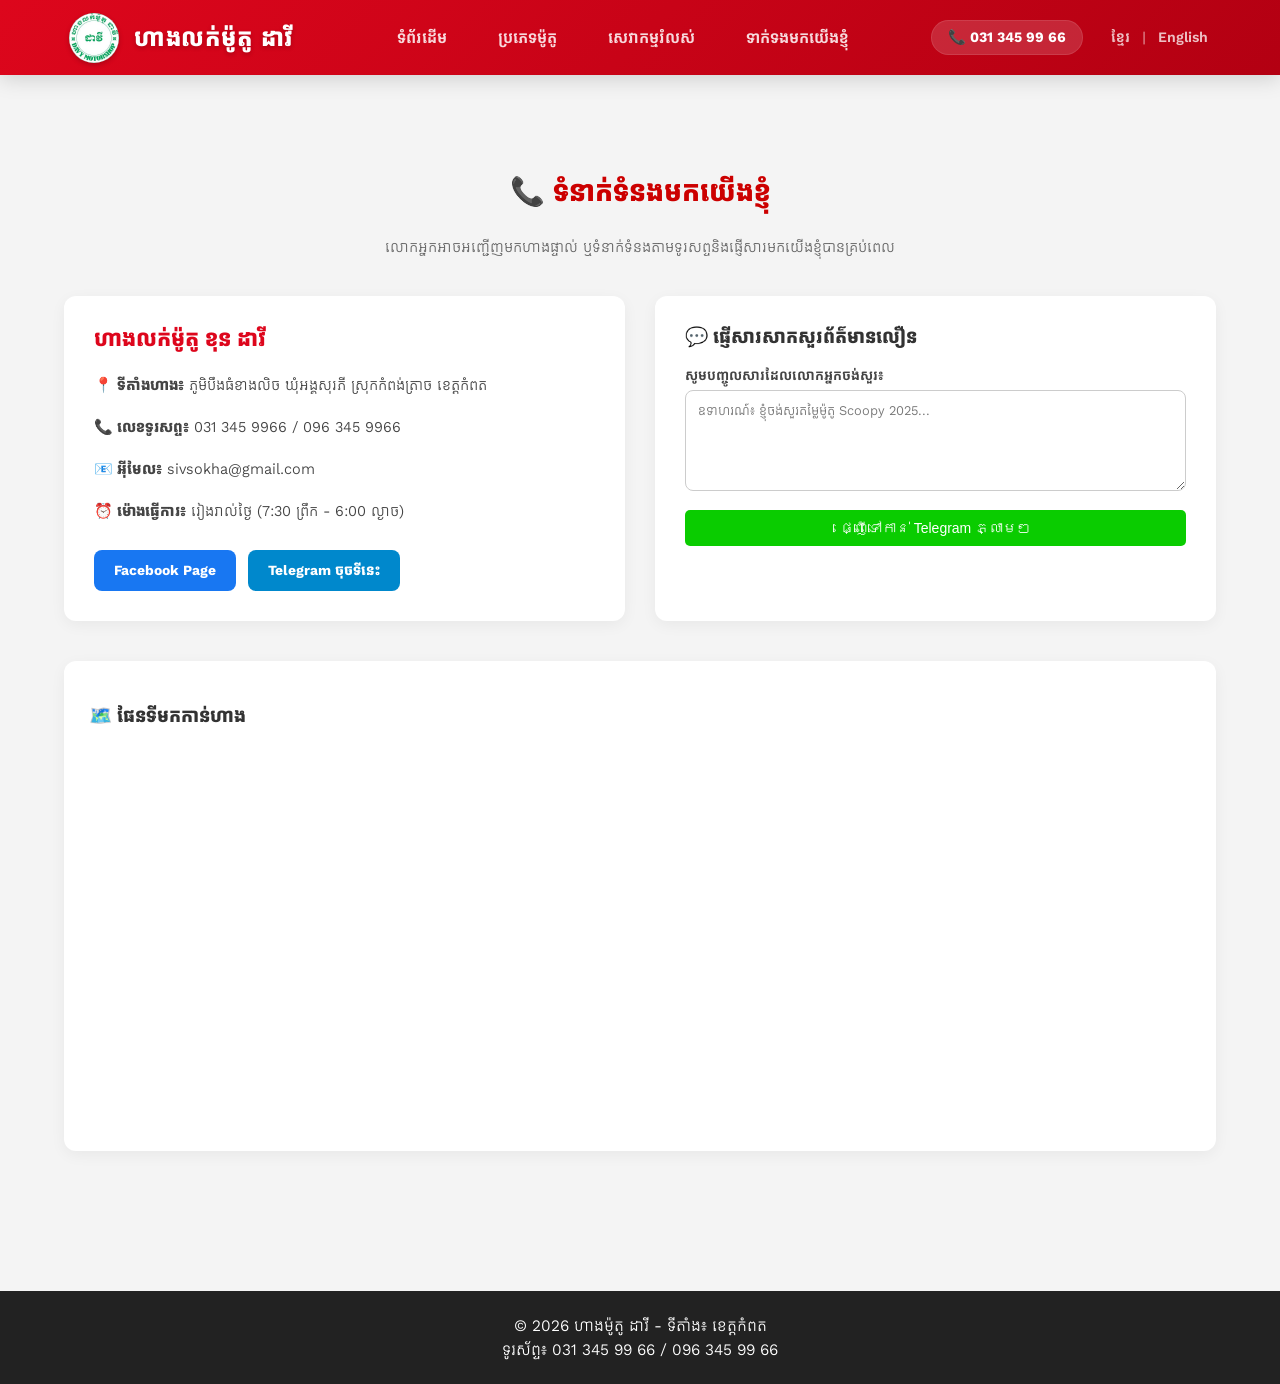
==== commit 2c85617f: "Update Contact.html" ====
--- a/Contact.html
+++ b/Contact.html
@@ -13,7 +13,7 @@
 
 <header>
     <div class="logo-davy-style">
-    <img src="img/lodo.jpg" class="logo-img">
+    <img src="lodo.jpg" class="logo-img">
     <h1 data-key="shop_title"> ហាងលក់ម៉ូតូ ដាវី</h1>
     </div>
     
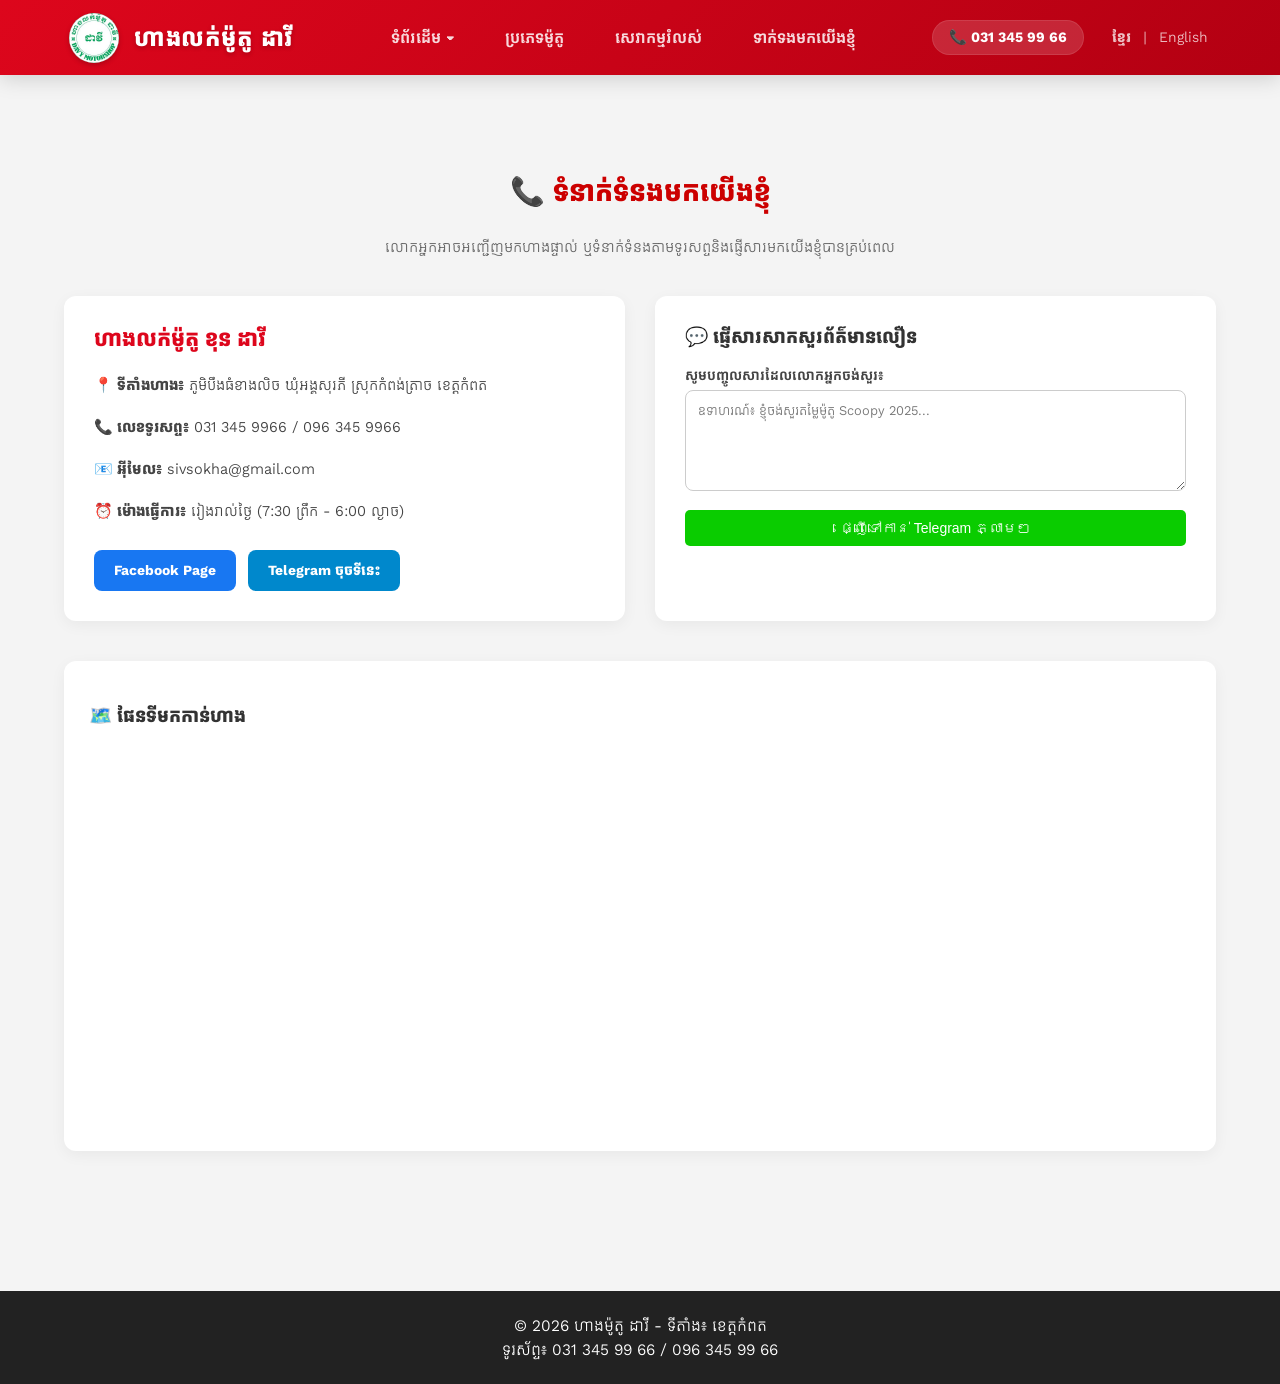
==== commit b0478b77: "Update Contact.html" ====
--- a/Contact.html
+++ b/Contact.html
@@ -63,7 +63,7 @@
                 <!-- Social Connect Buttons -->
                 <div class="social-links">
                     <a href="https://www.facebook.com/share/1BAHpmk5dX/" target="_blank" class="social-icon fb">Facebook Page</a>
-                    <a href="https://t.me/phannaoun" target="_blank" class="social-icon tg" data-key="btn_tg_chat">Telegram ចុចទីនេះ</a>
+                    <a href="https://t.me/SauthChantha168" target="_blank" class="social-icon tg" data-key="btn_tg_chat">Telegram ចុចទីនេះ</a>
                 </div>
             </div>
 
@@ -103,7 +103,7 @@
     <p><span data-key="footer_phone">ទូរស័ព្ទ៖</span> 031 345 99 66 / 096 345 99 66</p>
 </footer>
 
-<script src="js/lang-switch.js"></script>
-<script src="js/Contact.js"></script>
+<script src="lang-switch.js"></script>
+<script src="Contact.js"></script>
 </body>
 </html>
